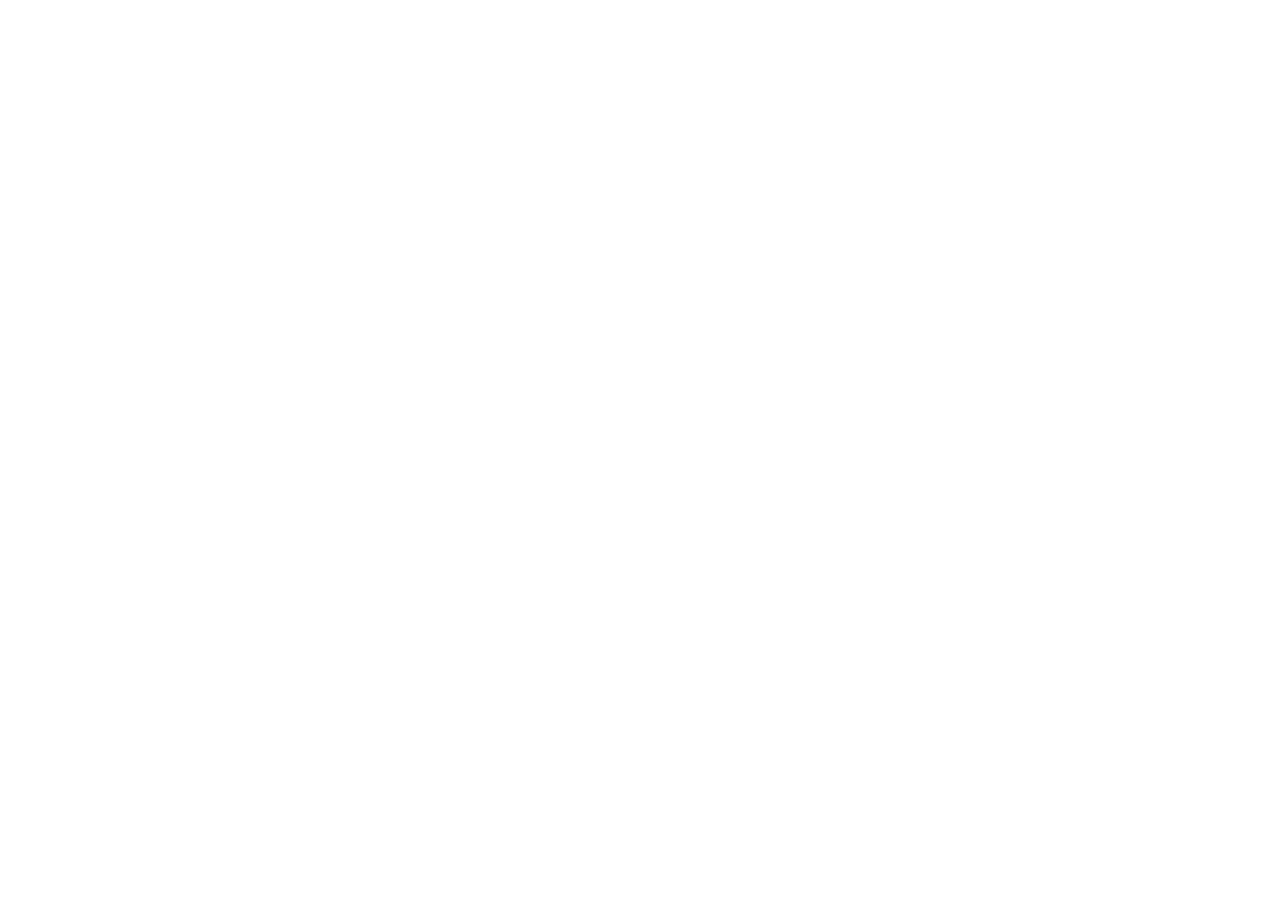
==== index.html @ dd24c9d1 "js" ====
<!DOCTYPE html>
<html lang="en">
<head>
    <meta charset="UTF-8">
    <meta http-equiv="X-UA-Compatible" content="IE=edge">
    <meta name="viewport" content="width=device-width, initial-scale=1.0">
    <title>Document</title>
    <link rel="stylesheet" href="./style.css">
</head>
<body>
    <p id="time"></p>
    <script src="./script.js"></script>
</body>
</html>
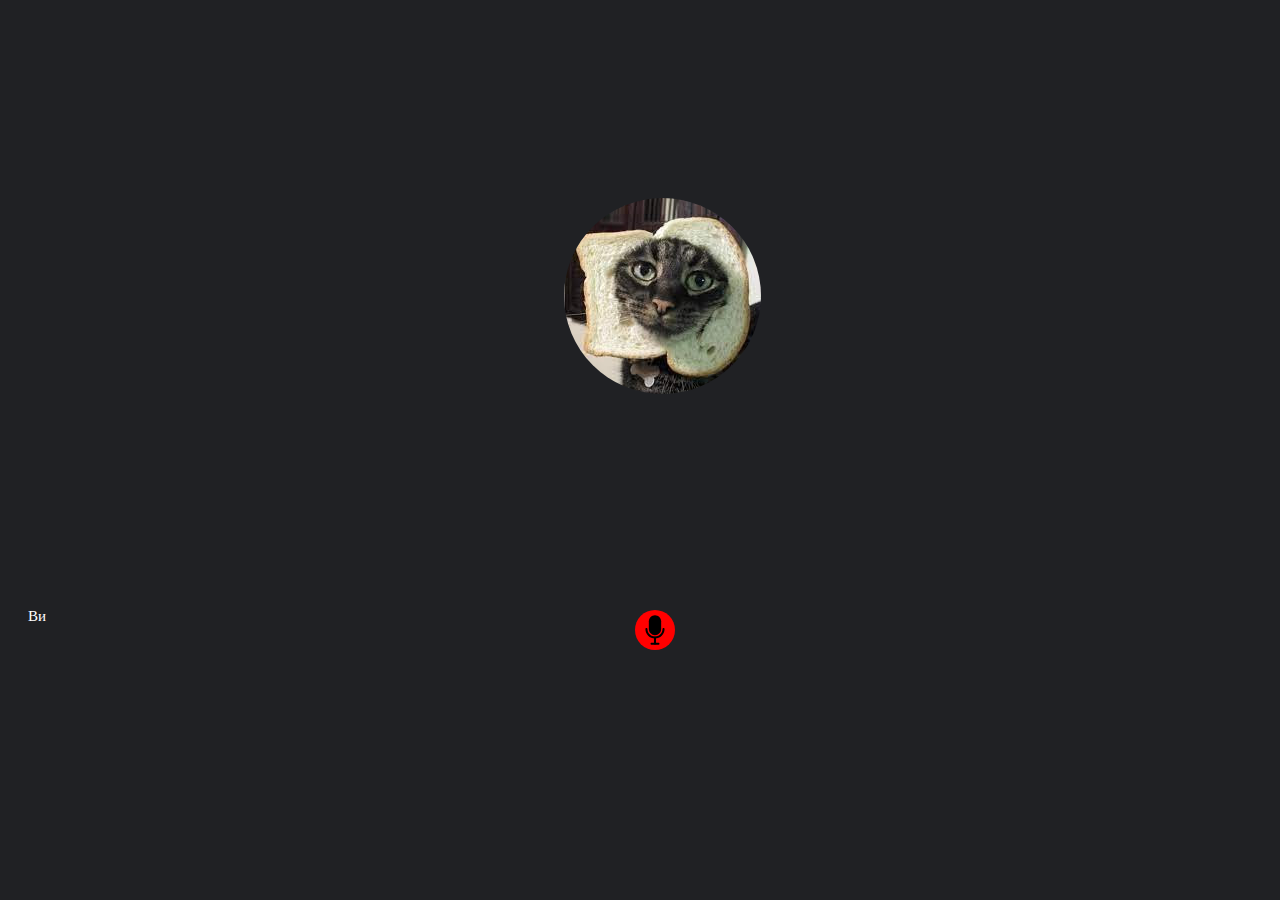
==== commit 63441600: "js" ====
--- a/index.html
+++ b/index.html
@@ -8,7 +8,12 @@
     <link rel="stylesheet" href="./style.css">
 </head>
 <body>
-    <p id="time"></p>
+    <img class="logofoto" src="./unnamed.jpg" alt="logojpg">
+    <p class="p-you">Ви</p>
+    <p class="time" id="time"></p>
+    <div id="mk" class="div-micro"> 
+    <img  class="micro" src="./microphone-342.svg" alt="">
+    </div>
     <script src="./script.js"></script>
 </body>
 </html>--- a/style.css
+++ b/style.css
@@ -0,0 +1,53 @@
+body{
+    background-color:rgb(32,33,36);
+}
+.logofoto{
+    margin-left: 44%;
+    margin-top: 15%;
+    border-radius: 50%;
+}
+.p-you{
+    color: #fff;
+    margin-top: 210px;
+    margin-left: 20px;
+    font-size: 15px;
+    font-weight: 1200;
+    font-style: normal;
+}
+.time{
+    width: 300px;
+    font-family: "Google Sans",Roboto,Arial,sans-serif;
+    line-height: 1.5rem;
+    font-size: 1rem;
+    letter-spacing: .00625em;
+    font-weight: 500;
+    margin-top: 40px;
+    margin-left: 15px;
+}
+.div-micro{
+    position: absolute;
+    width: 40px;
+    height: 40px;
+    margin-left: 49%;
+    margin-top: -55px;
+    background-color: red;
+    border-radius: 50px;
+    cursor: pointer;
+}
+.div-micro-2{
+    position: absolute;
+    width: 40px;
+    height: 40px;
+    margin-left: 49%;
+    margin-top: -55px;
+    background-color: red;
+    border-radius: 50px;
+    cursor: pointer;
+}
+.micro{
+    
+    width: 30px;
+    height: 30px;
+    margin-top: 5px;
+    margin-left: 5px;
+}